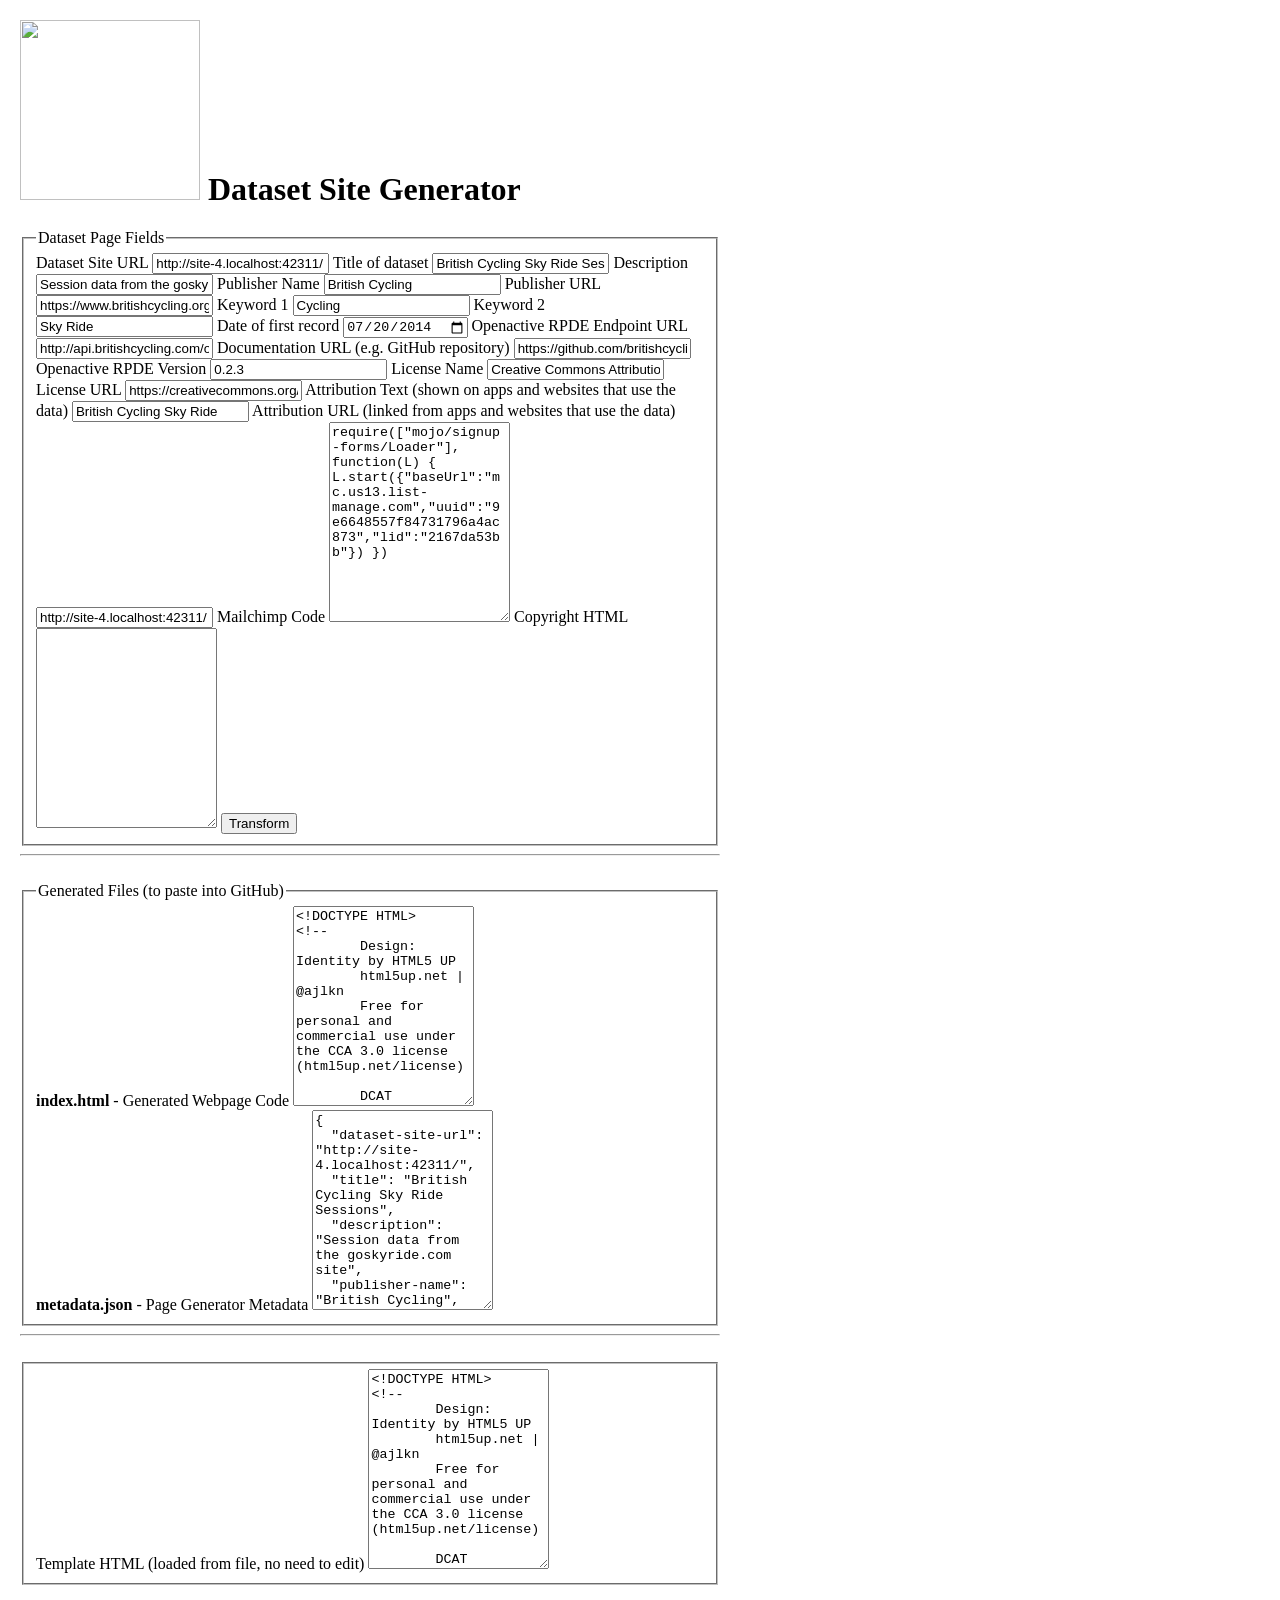
==== generator.html @ 9e942021 "Minor bug fixes" ====
<html>
<!--
    Nick Evans / imin
    imin.co | @nickevans / @_imin_
    For openactive.io
    Free for personal and commercial use under the CC-BY v4.0 license (https://creativecommons.org/licenses/by/4.0/)
-->
<head><script type="text/javascript" src="https://code.jquery.com/jquery-3.1.0.min.js"></script>
<link rel="stylesheet" href="https://cdnjs.cloudflare.com/ajax/libs/pure/0.6.0/pure-min.css">
<!--[if lte IE 8]>
    <link rel="stylesheet" href="https://cdnjs.cloudflare.com/ajax/libs/pure/0.6.0/grids-responsive-old-ie-min.css">
<![endif]-->
<!--[if gt IE 8]><!-->
    <link rel="stylesheet" href="https://cdnjs.cloudflare.com/ajax/libs/pure/0.6.0/grids-responsive-min.css">
<!--<![endif]-->

<script type="text/javascript">

if(!("valueAsDate" in HTMLInputElement.prototype)){
  Object.defineProperty(HTMLInputElement.prototype, "valueAsDate", {
    get: function(){
      var d = this.value.split(/\D/);
      return new Date(d[0], --d[1], d[2]);
    },
    set: function(d){
      var day = ("0" + d.getDate()).slice(-2),
          month = ("0" + (d.getMonth() + 1)).slice(-2),
          datestr = d.getFullYear()+"-"+month+"-"+day;
      this.value = datestr;
    }
  });
}

function escapeRegExp(str) {
    return str.replace(/([.*+?^=!:${}()|\[\]\/\\])/g, "\\$1");
}
function replaceAll(str, find, replace) {
  return str.replace(new RegExp(escapeRegExp(find), 'g'), replace);
}



var INPUTS = "#inputdata input, #inputdata select, #inputdata textarea";

/* 
 * Generate index.html
 */
function generate() {
    var inputText = $( "#template" ).val();

    $( INPUTS ).each(function() {
        var id = $( this ).attr('id');
        var value = $( this ).val();
        if ($( this ).attr('type') == "date") {
            var humanReadableDate = value && "";
            var machineReadableDate = value ? document.getElementById(id).valueAsDate.toISOString() : "";
            inputText = replaceAll(inputText,"{"+id+"-human}",humanReadableDate);
            inputText = replaceAll(inputText,"{"+id+"-machine}",machineReadableDate);
        } else {
            inputText = replaceAll(inputText,"{"+id+"}",value);
        }
    });

    $( "#output" ).val(inputText);
}

/* 
 * Replace empty metadata on first run
 */
function firstRun() {
    if (!location.origin) location.origin = location.protocol + "//" + location.host;
    if ($( "#dataset-site-url" ).val() == "") $( "#dataset-site-url" ).val(location.origin + "/");
    if ($( "#attribution-url" ).val() == "") $( "#attribution-url" ).val(location.origin + "/");
}

/* 
 * Save state to metadata.json textarea
 */
function saveState() {
    var state = {};

    $( INPUTS ).each(function() {
        var id = $( this ).attr('id');
        var value = $( this ).val();
        state[id] = value;
    });

    $( "#state" ).val(JSON.stringify(state, null, 2));
}

/* 
 * Load state from metadata.json textarea
 */
function loadState() {
    var stateSerialised = $( "#state" ).val();

    var state = null;
    try {
        state = JSON.parse(stateSerialised);
    }
    catch(err) {
        alert("The file that was pasted in the 'metadata.json' box is not valid");
    }
    $.each( state, function( key, value ) {
        $('#' + key).val(value);
    });
}

/* 
 * Load state from metadata.json textarea
 */
function loadFile(url, cb) {
    $.get(url, function(data) {
        cb(data);
    }, "text").fail(function() {
        alert("Error loading file: " + url);
    });
}

/* 
 * Extract code from mailchimp textbox
 */
function extractMailchimp() {
    var textBox = $( "#mailchimp" );
    var value = textBox.val();
    if (value) {
        var rx = /require.*}\) }\)/g;
        var arr = rx.exec(value);
        if (arr) {
            value = arr[0]; 
            textBox.val(value);
        } else {
            alert ("Invalid Mailchimp code, please ensure you are clicking 'View Code' in the Subscriber Popup feature within the 'Signup Forms' section of a List");
            textBox.val("");
        }
    }
}

/*
 * Ensure dataset pages ends in a "/"
 */
 function datasetBaseUrl() {
    var textBox = $( "#dataset-site-url" );
    var value = textBox.val();
    if (value != "" && !value.endsWith("/")) {
        textBox.val(value + "/");
    }
}

/* 
 * On Page Load
 */
$(function() {
    //Load template first
    loadFile("template.html", function(data) {
        $( "#template" ).val( data );

        //When template has loaded, load state
        loadFile("metadata.json", function(data) {
            $( "#state" ).val( data );
            loadState();
            firstRun();
            saveState();
            generate();
        });
    });

    //Set up events
    $( INPUTS ).blur(function () {
        datasetBaseUrl();
        extractMailchimp();
        generate();
        saveState();
    });
    $( "#state" ).blur(function () {
        loadState();
        generate();
    });
})    

</script>
<style>
    body { max-width: 700px; margin: 20px; }
    label { padding-top: 20px; }
    textarea {height: 200px;}
</style>
</head>
<body>



<h1><a href="https://www.openactive.io/"><img src="https://www.openactive.io/assets/openactive-logo-small.png" width="180" alt="" /></a> Dataset Site Generator</h1>

<form class="pure-form pure-form-stacked">
    <fieldset id="inputdata">
        <legend>Dataset Page Fields</legend>

        <label for="dataset-site-url">Dataset Site URL</label>
        <input class="pure-input-1" id="dataset-site-url" type="url" placeholder="https://britishcycling-oa.github.io/">


        <label for="title">Title of dataset</label>
        <input class="pure-input-1" id="title" placeholder="British Cycling Sky Ride Sessions">

        <label for="description">Description</label>
        <input class="pure-input-1" id="description" placeholder="Session data from the goskyride.com site">

        <label for="publisher-name">Publisher Name</label>
        <input class="pure-input-1" id="publisher-name" placeholder="British Cycling">

        <label for="publisher-url">Publisher URL</label>
        <input class="pure-input-1" id="publisher-url" placeholder="https://www.britishcycling.org.uk" />

        <label for="keyword-1">Keyword 1</label>
        <input class="pure-input-1" id="keyword-1" placeholder="Cycling">

        <label for="keyword-2">Keyword 2</label>
        <input class="pure-input-1" id="keyword-2" placeholder="Sky Ride">


        <label for="created">Date of first record</label>
        <input class="pure-input-1" id="created" type="date" placeholder="">

        <label for="data-url">Openactive RPDE Endpoint URL</label>
        <input class="pure-input-1" id="data-url" type="url" placeholder="http://api.ridesociallondon.co.uk/api/EventFeed">

        <label for="documentation-url">Documentation URL (e.g. GitHub repository)</label>
        <input class="pure-input-1" id="documentation-url" type="url" placeholder="https://github.com/britishcycling-oa/opendata">


        <label for="rpde-version">Openactive RPDE Version</label>
        <input class="pure-input-1" id="rpde-version" placeholder="0.2.3">


        <label for="license-name">License Name</label>
        <input class="pure-input-1" id="license-name" placeholder="Creative Commons Attribution Licence (CC-BY v4.0)" value="Creative Commons Attribution Licence (CC-BY v4.0)">

        <label for="license-url">License URL</label>
        <input class="pure-input-1" id="license-url" placeholder="https://creativecommons.org/licenses/by/4.0/" value="https://creativecommons.org/licenses/by/4.0/">

        <label for="attribution-text">Attribution Text (shown on apps and websites that use the data)</label>
        <input class="pure-input-1" id="attribution-text" placeholder="British Cycling">

        <label for="attribution-url">Attribution URL (linked from apps and websites that use the data)</label>
        <input class="pure-input-1" id="attribution-url" type="url" placeholder="https://britishcycling-oa.github.io">

        <label for="mailchimp">Mailchimp Code</label>
        <textarea class="pure-input-1" id="mailchimp"></textarea>

        <label for="copyright-notice">Copyright HTML</label>
        <textarea class="pure-input-1" id="copyright-notice"></textarea>

        <button type="button" id="convert" class="pure-button pure-button-primary">Transform</button>

    </fieldset>

    <hr />
    <br />

    <fieldset>
        <legend>Generated Files (to paste into GitHub)</legend>

        <div class="pure-g">
            <div class="pure-u-1 pure-u-md-1-2">
                <label for="output"><strong>index.html</strong> - Generated Webpage Code</label>
                <textarea class="pure-u-23-24" id="output"></textarea>
            </div>
            <div class="pure-u-1 pure-u-md-1-2">
                <label for="state"><strong>metadata.json</strong> - Page Generator Metadata</label>
                <textarea class="pure-u-23-24" id="state">
                </textarea>
            </div>
        </div>
    </fieldset>

    <hr />
    <br />

    <fieldset>
        <label for="template">Template HTML (loaded from file, no need to edit)</label>
        <textarea class="pure-input-1" id="template"></textarea>
    </fieldset>



</form>

</body>
</html>
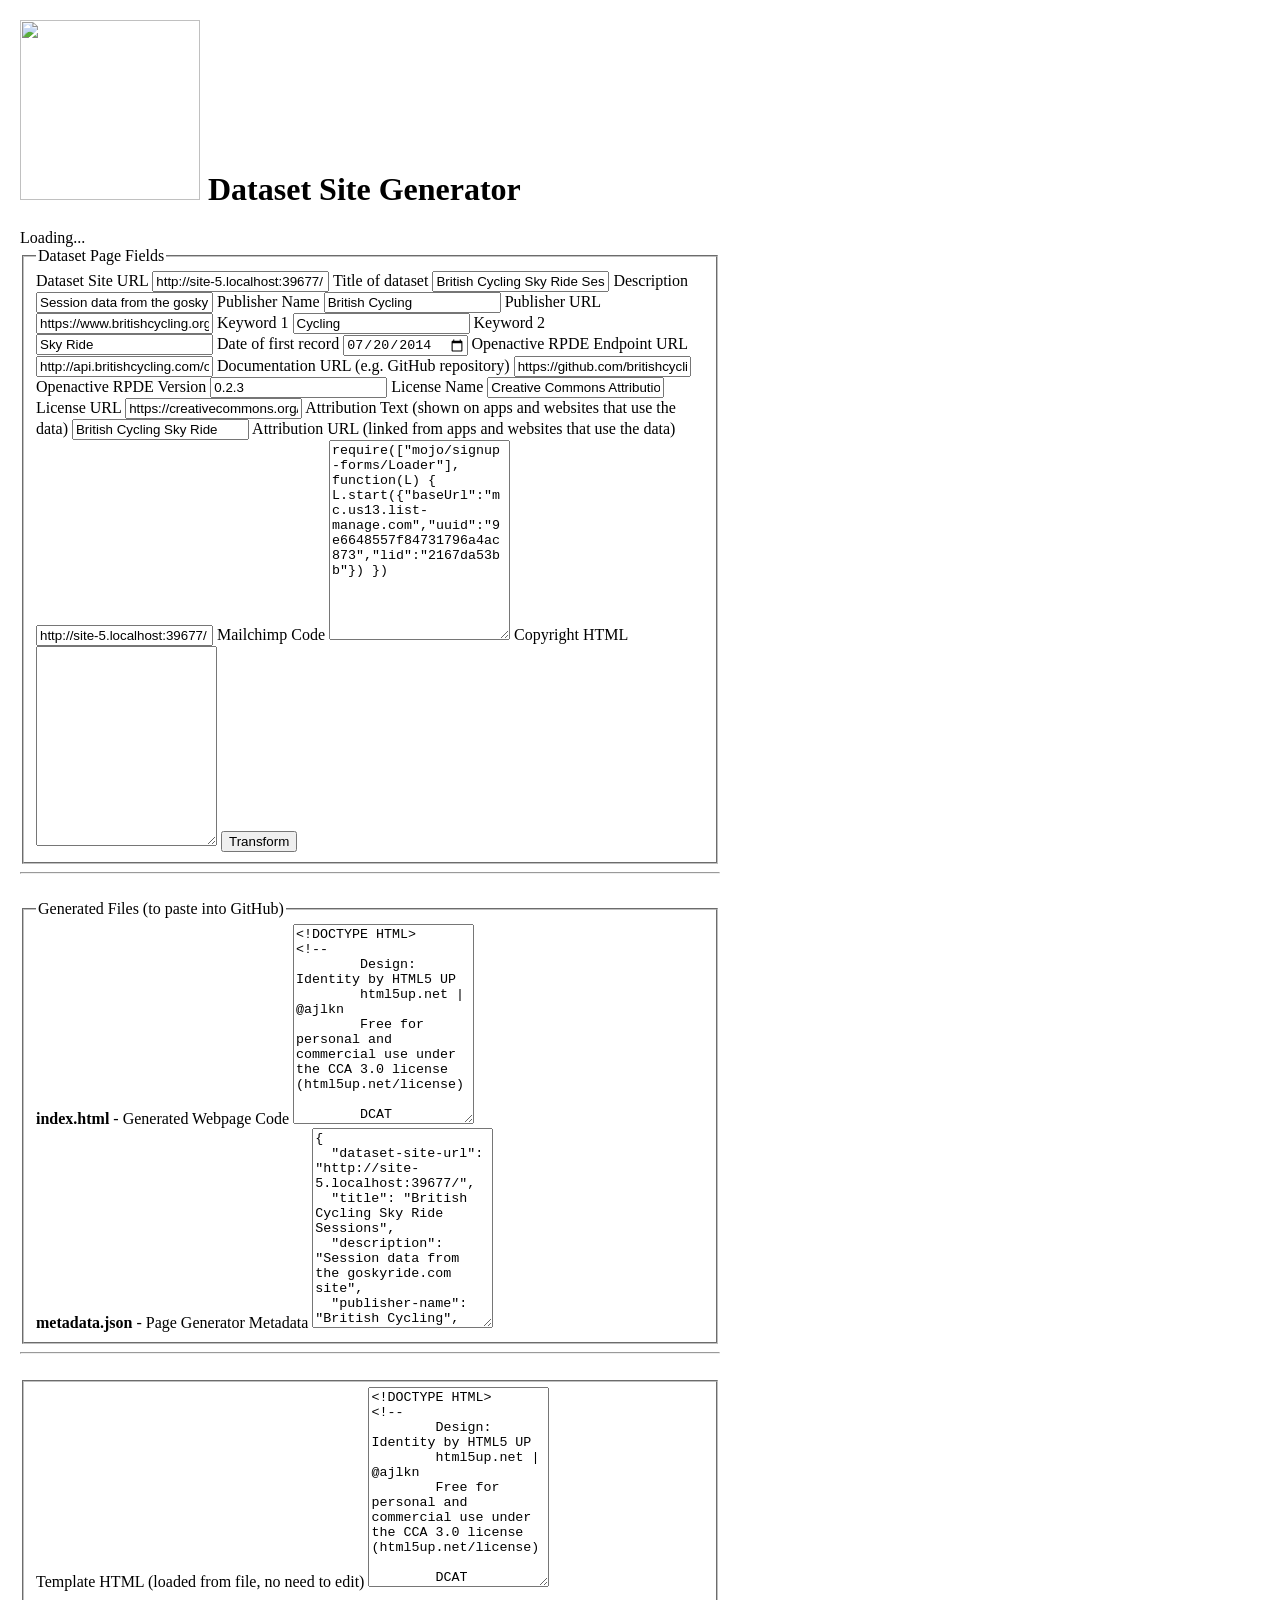
==== commit 4cd9ded6: "Loading screen" ====
--- a/generator.html
+++ b/generator.html
@@ -147,6 +147,25 @@
     }
 }
 
+/*
+ * Set up form and unhide it
+ */
+function setupForm() {
+    //Set up events
+    $( INPUTS ).blur(function () {
+        datasetBaseUrl();
+        extractMailchimp();
+        generate();
+        saveState();
+    });
+    $( "#state" ).blur(function () {
+        loadState();
+        generate();
+    });
+
+    $( "#content" ).show();
+}
+
 /* 
  * On Page Load
  */
@@ -162,19 +181,8 @@
             firstRun();
             saveState();
             generate();
+            setupForm();
         });
-    });
-
-    //Set up events
-    $( INPUTS ).blur(function () {
-        datasetBaseUrl();
-        extractMailchimp();
-        generate();
-        saveState();
-    });
-    $( "#state" ).blur(function () {
-        loadState();
-        generate();
     });
 })    
 
@@ -191,7 +199,9 @@
 
 <h1><a href="https://www.openactive.io/"><img src="https://www.openactive.io/assets/openactive-logo-small.png" width="180" alt="" /></a> Dataset Site Generator</h1>
 
-<form class="pure-form pure-form-stacked">
+<div id="loading">Loading...</div>
+
+<form id="content" style="display: none;" class="pure-form pure-form-stacked">
     <fieldset id="inputdata">
         <legend>Dataset Page Fields</legend>
 
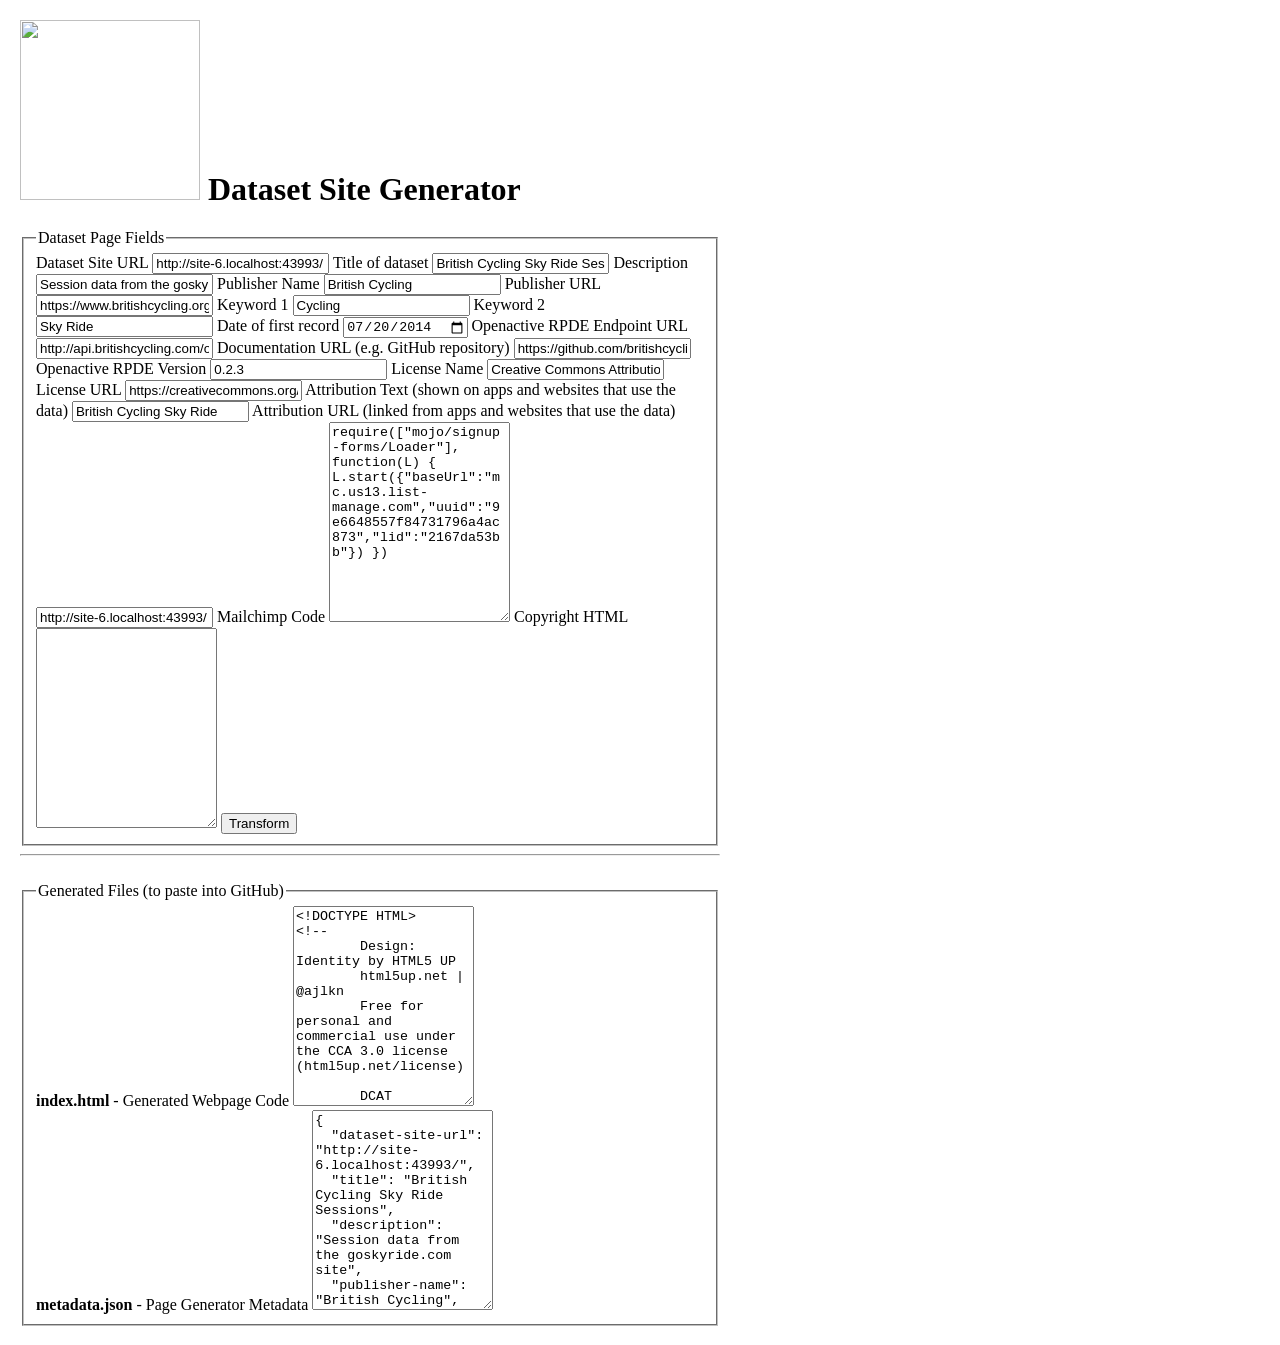
==== commit ba42b959: "Hide template" ====
--- a/generator.html
+++ b/generator.html
@@ -164,6 +164,7 @@
     });
 
     $( "#content" ).show();
+    $( "#loading" ).hide();
 }
 
 /* 
@@ -201,7 +202,7 @@
 
 <div id="loading">Loading...</div>
 
-<form id="content" style="display: none;" class="pure-form pure-form-stacked">
+<form id="content" style="display: none;" class="pure- form pure-form-stacked">
     <fieldset id="inputdata">
         <legend>Dataset Page Fields</legend>
 
@@ -283,16 +284,12 @@
         </div>
     </fieldset>
 
-    <hr />
-    <br />
-
-    <fieldset>
+
+    <fieldset style="display: none;">
         <label for="template">Template HTML (loaded from file, no need to edit)</label>
         <textarea class="pure-input-1" id="template"></textarea>
     </fieldset>
 
-
-
 </form>
 
 </body>
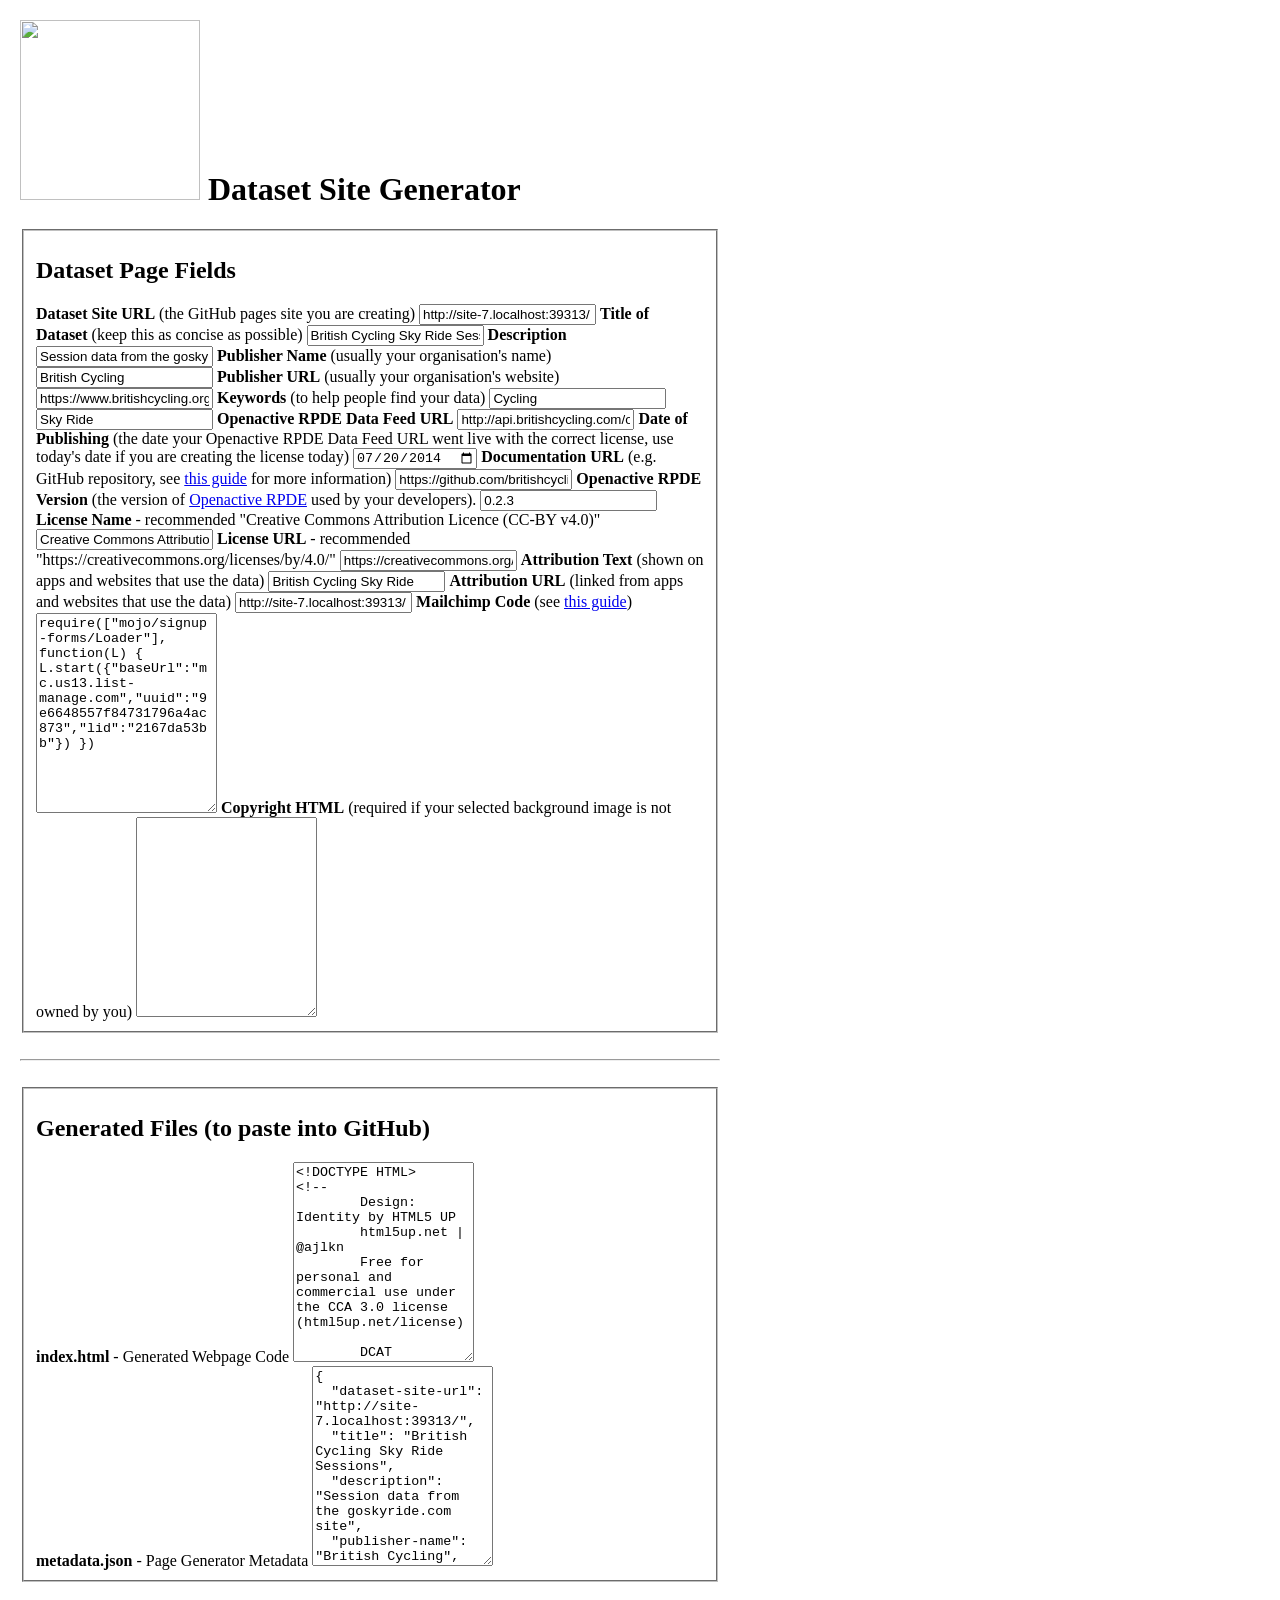
==== commit 888a1f3c: "Make generator explanations clearer" ====
--- a/generator.html
+++ b/generator.html
@@ -114,6 +114,11 @@
         cb(data);
     }, "text").fail(function() {
         alert("Error loading file: " + url);
+
+        //In the case of error, enable manual mode
+        setupForm();
+        showForm();
+        showTemplateManualEntry()
     });
 }
 
@@ -162,9 +167,15 @@
         loadState();
         generate();
     });
-
+}
+
+function showForm() {
     $( "#content" ).show();
     $( "#loading" ).hide();
+}
+
+function showTemplateManualEntry() {
+    $( "#templateManual" ).show();
 }
 
 /* 
@@ -183,6 +194,7 @@
             saveState();
             generate();
             setupForm();
+            showForm();
         });
     });
 })    
@@ -202,74 +214,69 @@
 
 <div id="loading">Loading...</div>
 
-<form id="content" style="display: none;" class="pure- form pure-form-stacked">
+<form id="content" style="display: none;" class="pure-form pure-form-stacked">
     <fieldset id="inputdata">
-        <legend>Dataset Page Fields</legend>
-
-        <label for="dataset-site-url">Dataset Site URL</label>
+        <h2>Dataset Page Fields</h2>
+
+        <label for="dataset-site-url"><strong>Dataset Site URL</strong> (the GitHub pages site you are creating)</label>
         <input class="pure-input-1" id="dataset-site-url" type="url" placeholder="https://britishcycling-oa.github.io/">
 
 
-        <label for="title">Title of dataset</label>
+        <label for="title"><strong>Title of Dataset</strong> (keep this as concise as possible)</label>
         <input class="pure-input-1" id="title" placeholder="British Cycling Sky Ride Sessions">
 
-        <label for="description">Description</label>
+        <label for="description"><strong>Description</strong></label>
         <input class="pure-input-1" id="description" placeholder="Session data from the goskyride.com site">
 
-        <label for="publisher-name">Publisher Name</label>
+        <label for="publisher-name"><strong>Publisher Name</strong> (usually your organisation's name)</label>
         <input class="pure-input-1" id="publisher-name" placeholder="British Cycling">
 
-        <label for="publisher-url">Publisher URL</label>
+        <label for="publisher-url"><strong>Publisher URL</strong> (usually your organisation's website)</label>
         <input class="pure-input-1" id="publisher-url" placeholder="https://www.britishcycling.org.uk" />
 
-        <label for="keyword-1">Keyword 1</label>
+        <label for="keyword-1"><strong>Keywords</strong> (to help people find your data)</label>
         <input class="pure-input-1" id="keyword-1" placeholder="Cycling">
-
-        <label for="keyword-2">Keyword 2</label>
         <input class="pure-input-1" id="keyword-2" placeholder="Sky Ride">
 
-
-        <label for="created">Date of first record</label>
+        <label for="data-url"><strong>Openactive RPDE Data Feed URL</strong></label>
+        <input class="pure-input-1" id="data-url" type="url" placeholder="http://api.ridesociallondon.co.uk/api/EventFeed">
+
+        <label for="created"><strong>Date of Publishing</strong> (the date your Openactive RPDE Data Feed URL went live with the correct license, use today's date if you are creating the license today)</label>
         <input class="pure-input-1" id="created" type="date" placeholder="">
 
-        <label for="data-url">Openactive RPDE Endpoint URL</label>
-        <input class="pure-input-1" id="data-url" type="url" placeholder="http://api.ridesociallondon.co.uk/api/EventFeed">
-
-        <label for="documentation-url">Documentation URL (e.g. GitHub repository)</label>
+        <label for="documentation-url"><strong>Documentation URL</strong> (e.g. GitHub repository, see <a href="https://github.com/openactive/dataset-site-generator/wiki/Creating-Dataset-Documentation">this guide</a> for more information)</label>
         <input class="pure-input-1" id="documentation-url" type="url" placeholder="https://github.com/britishcycling-oa/opendata">
 
 
-        <label for="rpde-version">Openactive RPDE Version</label>
+        <label for="rpde-version"><strong>Openactive RPDE Version</strong> (the version of <a href="https://github.com/openactive/realtime-paged-data-exchange">Openactive RPDE</a> used by your developers).</label>
         <input class="pure-input-1" id="rpde-version" placeholder="0.2.3">
 
 
-        <label for="license-name">License Name</label>
+        <label for="license-name"><strong>License Name</strong> - recommended "Creative Commons Attribution Licence (CC-BY v4.0)"</label>
         <input class="pure-input-1" id="license-name" placeholder="Creative Commons Attribution Licence (CC-BY v4.0)" value="Creative Commons Attribution Licence (CC-BY v4.0)">
 
-        <label for="license-url">License URL</label>
+        <label for="license-url"><strong>License URL</strong> - recommended "https://creativecommons.org/licenses/by/4.0/"</label>
         <input class="pure-input-1" id="license-url" placeholder="https://creativecommons.org/licenses/by/4.0/" value="https://creativecommons.org/licenses/by/4.0/">
 
-        <label for="attribution-text">Attribution Text (shown on apps and websites that use the data)</label>
+        <label for="attribution-text"><strong>Attribution Text</strong> (shown on apps and websites that use the data)</label>
         <input class="pure-input-1" id="attribution-text" placeholder="British Cycling">
 
-        <label for="attribution-url">Attribution URL (linked from apps and websites that use the data)</label>
+        <label for="attribution-url"><strong>Attribution URL</strong> (linked from apps and websites that use the data)</label>
         <input class="pure-input-1" id="attribution-url" type="url" placeholder="https://britishcycling-oa.github.io">
 
-        <label for="mailchimp">Mailchimp Code</label>
+        <label for="mailchimp"><strong>Mailchimp Code</strong> (see <a href="https://github.com/openactive/dataset-site-generator/wiki/Setting-up-Mailchimp">this guide</a>)</label>
         <textarea class="pure-input-1" id="mailchimp"></textarea>
 
-        <label for="copyright-notice">Copyright HTML</label>
+        <label for="copyright-notice"><strong>Copyright HTML</strong> (required if your selected background image is not owned by you)</label>
         <textarea class="pure-input-1" id="copyright-notice"></textarea>
-
-        <button type="button" id="convert" class="pure-button pure-button-primary">Transform</button>
-
     </fieldset>
 
+    <br />
     <hr />
     <br />
 
     <fieldset>
-        <legend>Generated Files (to paste into GitHub)</legend>
+        <h2>Generated Files (to paste into GitHub)</h2>
 
         <div class="pure-g">
             <div class="pure-u-1 pure-u-md-1-2">
@@ -278,15 +285,19 @@
             </div>
             <div class="pure-u-1 pure-u-md-1-2">
                 <label for="state"><strong>metadata.json</strong> - Page Generator Metadata</label>
-                <textarea class="pure-u-23-24" id="state">
-                </textarea>
+                <textarea class="pure-u-23-24" id="state"></textarea>
             </div>
         </div>
     </fieldset>
 
 
-    <fieldset style="display: none;">
-        <label for="template">Template HTML (loaded from file, no need to edit)</label>
+    <fieldset id="templateManual" style="display: none;">
+        <br />
+        <hr />
+        <br />
+        <h2>Manual Entry</h2>
+        <div>When editing this form locally, the ajax fetch of the template will fail. Instead simply copy the contents of template.html into the box below, and the contents of metadata.json into the right-hand box above.</div>
+        <label for="template">Template HTML (paste <strong>template.html</strong> in here)</label>
         <textarea class="pure-input-1" id="template"></textarea>
     </fieldset>
 
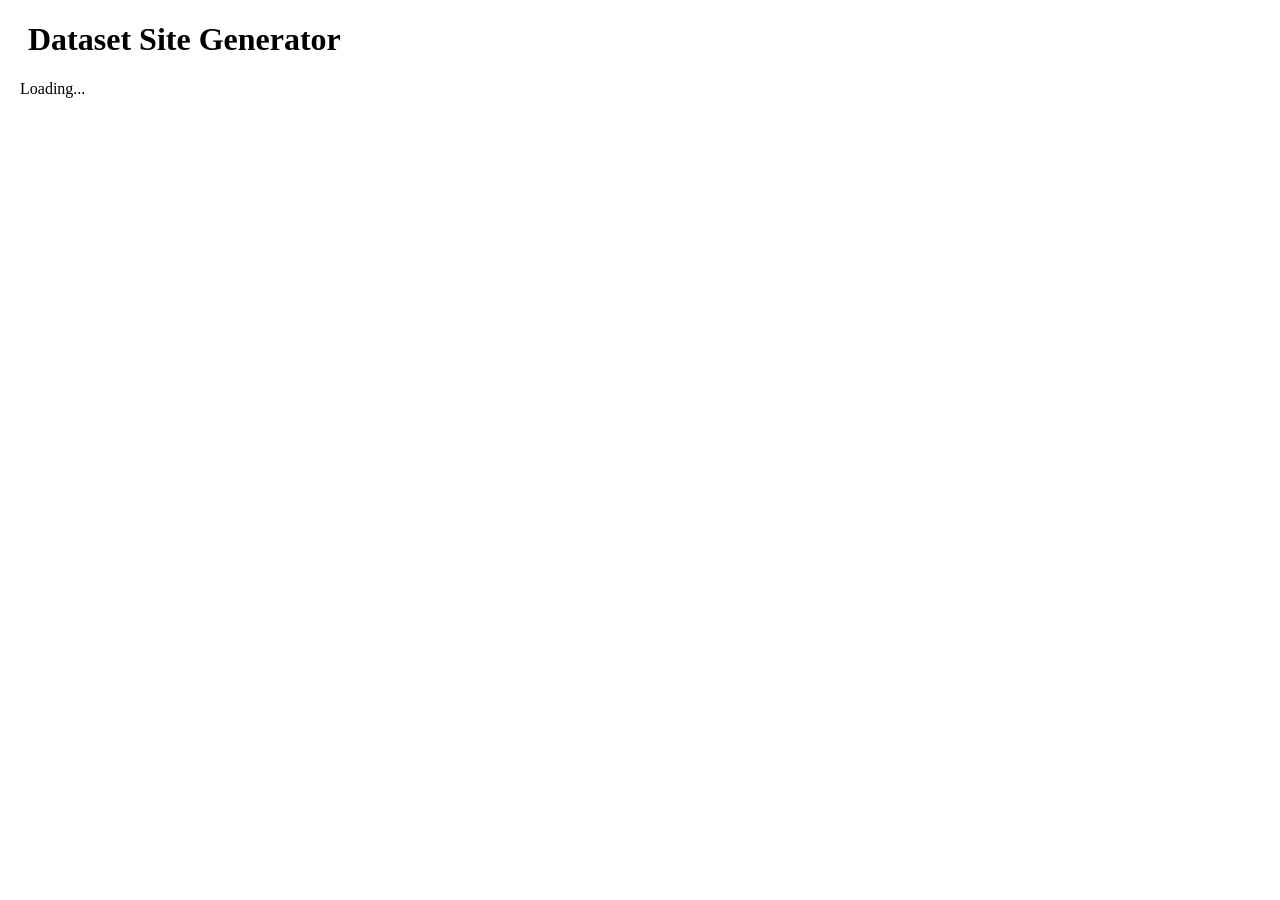
==== commit 9c7b92e9: "Fixes to HTML" ====
--- a/generator.html
+++ b/generator.html
@@ -1,11 +1,15 @@
-<html>
+<!DOCTYPE html>
+<html lang="en">
 <!--
     Nick Evans / imin
     imin.co | @nickevans / @_imin_
     For openactive.io
     Free for personal and commercial use under the CC-BY v4.0 license (https://creativecommons.org/licenses/by/4.0/)
 -->
-<head><script type="text/javascript" src="https://code.jquery.com/jquery-3.1.0.min.js"></script>
+<head>
+<title>Openactive Dataset Site Generator</title>
+<script type="text/javascript" src="https://code.jquery.com/jquery-3.1.0.min.js"></script>
+<script src="https://cdnjs.cloudflare.com/ajax/libs/webshim/1.15.10/minified/polyfiller.js"></script>
 <link rel="stylesheet" href="https://cdnjs.cloudflare.com/ajax/libs/pure/0.6.0/pure-min.css">
 <!--[if lte IE 8]>
     <link rel="stylesheet" href="https://cdnjs.cloudflare.com/ajax/libs/pure/0.6.0/grids-responsive-old-ie-min.css">
@@ -15,6 +19,8 @@
 <!--<![endif]-->
 
 <script type="text/javascript">
+
+webshims.polyfill('forms es5');
 
 if(!("valueAsDate" in HTMLInputElement.prototype)){
   Object.defineProperty(HTMLInputElement.prototype, "valueAsDate", {
@@ -242,7 +248,7 @@
         <input class="pure-input-1" id="data-url" type="url" placeholder="http://api.ridesociallondon.co.uk/api/EventFeed">
 
         <label for="created"><strong>Date of Publishing</strong> (the date your Openactive RPDE Data Feed URL went live with the correct license, use today's date if you are creating the license today)</label>
-        <input class="pure-input-1" id="created" type="date" placeholder="">
+        <input class="pure-input-1" id="created" type="date" >
 
         <label for="documentation-url"><strong>Documentation URL</strong> (e.g. GitHub repository, see <a href="https://github.com/openactive/dataset-site-generator/wiki/Creating-Dataset-Documentation">this guide</a> for more information)</label>
         <input class="pure-input-1" id="documentation-url" type="url" placeholder="https://github.com/britishcycling-oa/opendata">
